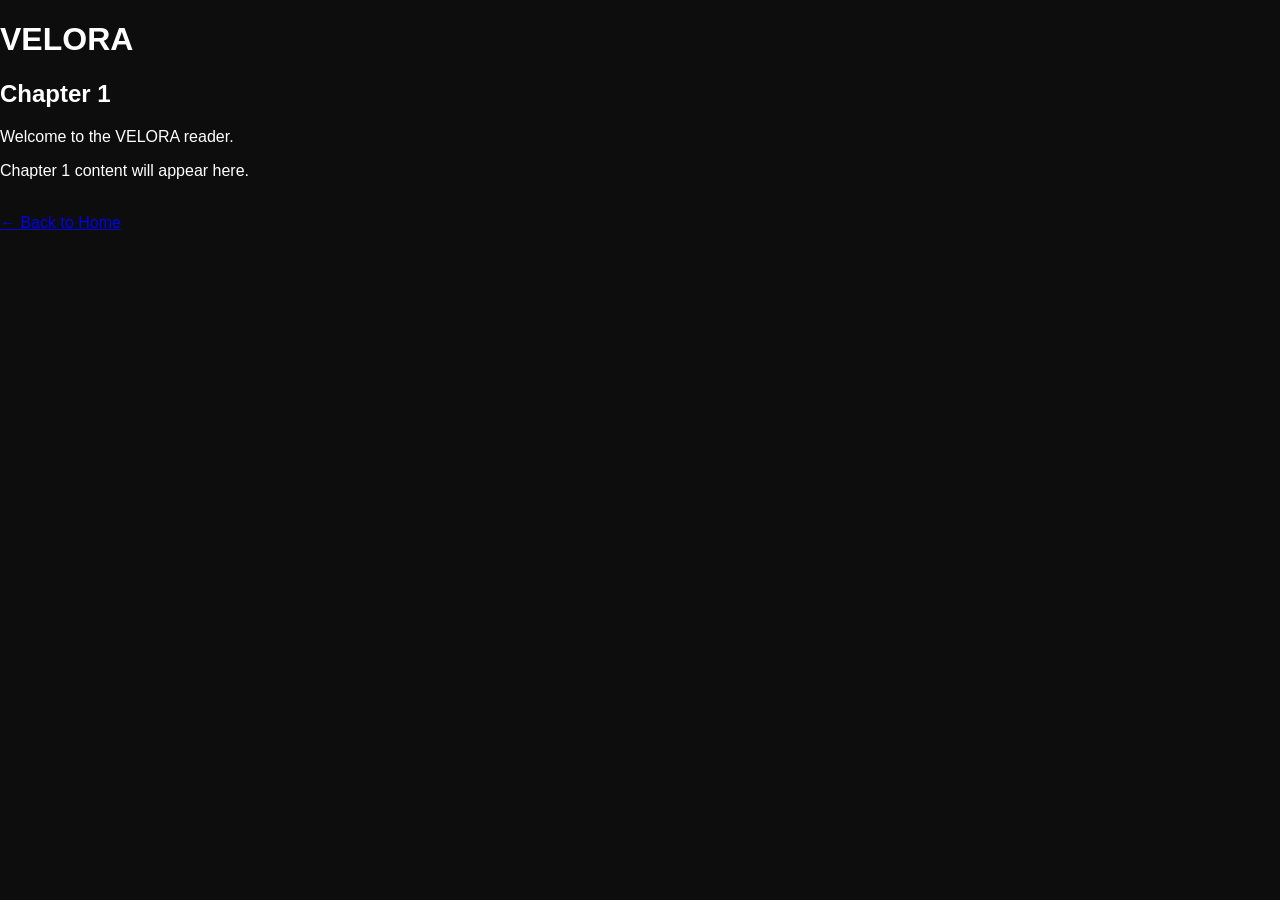
==== reader.html @ f420eb98 "Create reader.html" ====
<!DOCTYPE html>
<html lang="en">
<head>
<meta charset="UTF-8">
<meta name="viewport" content="width=device-width, initial-scale=1.0">

<title>VELORA - Reader</title>

<link rel="stylesheet" href="style.css">
</head>

<body>

<h1>VELORA</h1>

<h2>Chapter 1</h2>

<p>Welcome to the VELORA reader.</p>

<div>
    <p>Chapter 1 content will appear here.</p>
</div>

<br>

<a href="index.html">← Back to Home</a>

</body>
</html>
---- style.css ----
body{
    margin:0;
    background:#0d0d0d;
    color:white;
    font-family:Arial, sans-serif;
}

header{
    background:#111;
    color:#00e5ff;
    text-align:center;
    padding:20px;
    font-size:32px;
    font-weight:bold;
    box-shadow:0 0 15px #00e5ff;
}

.container{
    text-align:center;
    padding:40px 20px;
}

button{
    background:#00e5ff;
    color:#000;
    border:none;
    padding:15px 30px;
    font-size:18px;
    border-radius:10px;
    cursor:pointer;
}

button:hover{
    background:#00bcd4;
}
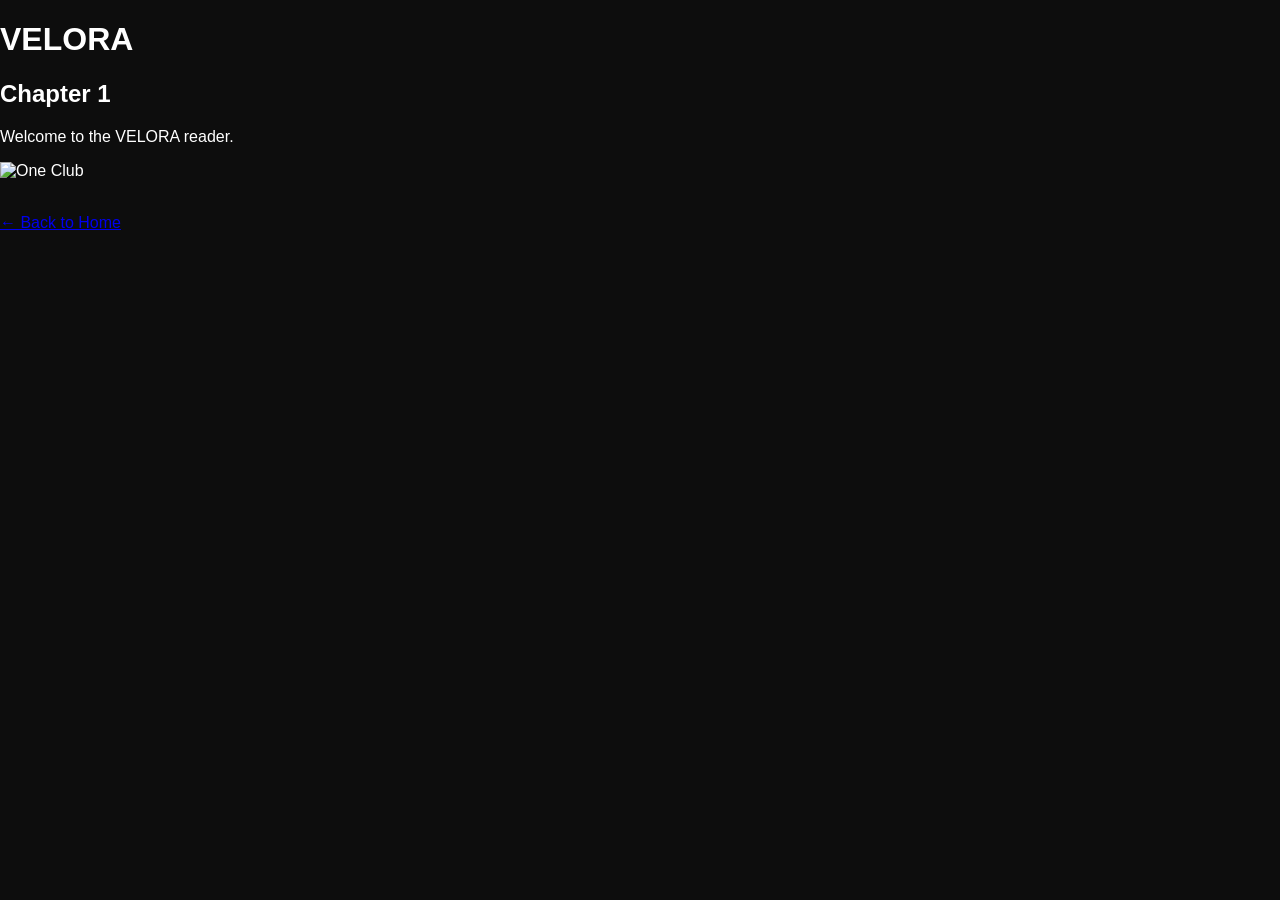
==== commit d76fef31: "Update reader.html" ====
--- a/reader.html
+++ b/reader.html
@@ -18,7 +18,8 @@
 <p>Welcome to the VELORA reader.</p>
 
 <div>
-    <p>Chapter 1 content will appear here.</p>
+    <p><img src="https://collection.cloudinary.com/gvvl6omc/c1cba2d7cc97153ebfb963571e61771d" alt="One Club"></p>
+                                                              
 </div>
 
 <br>
